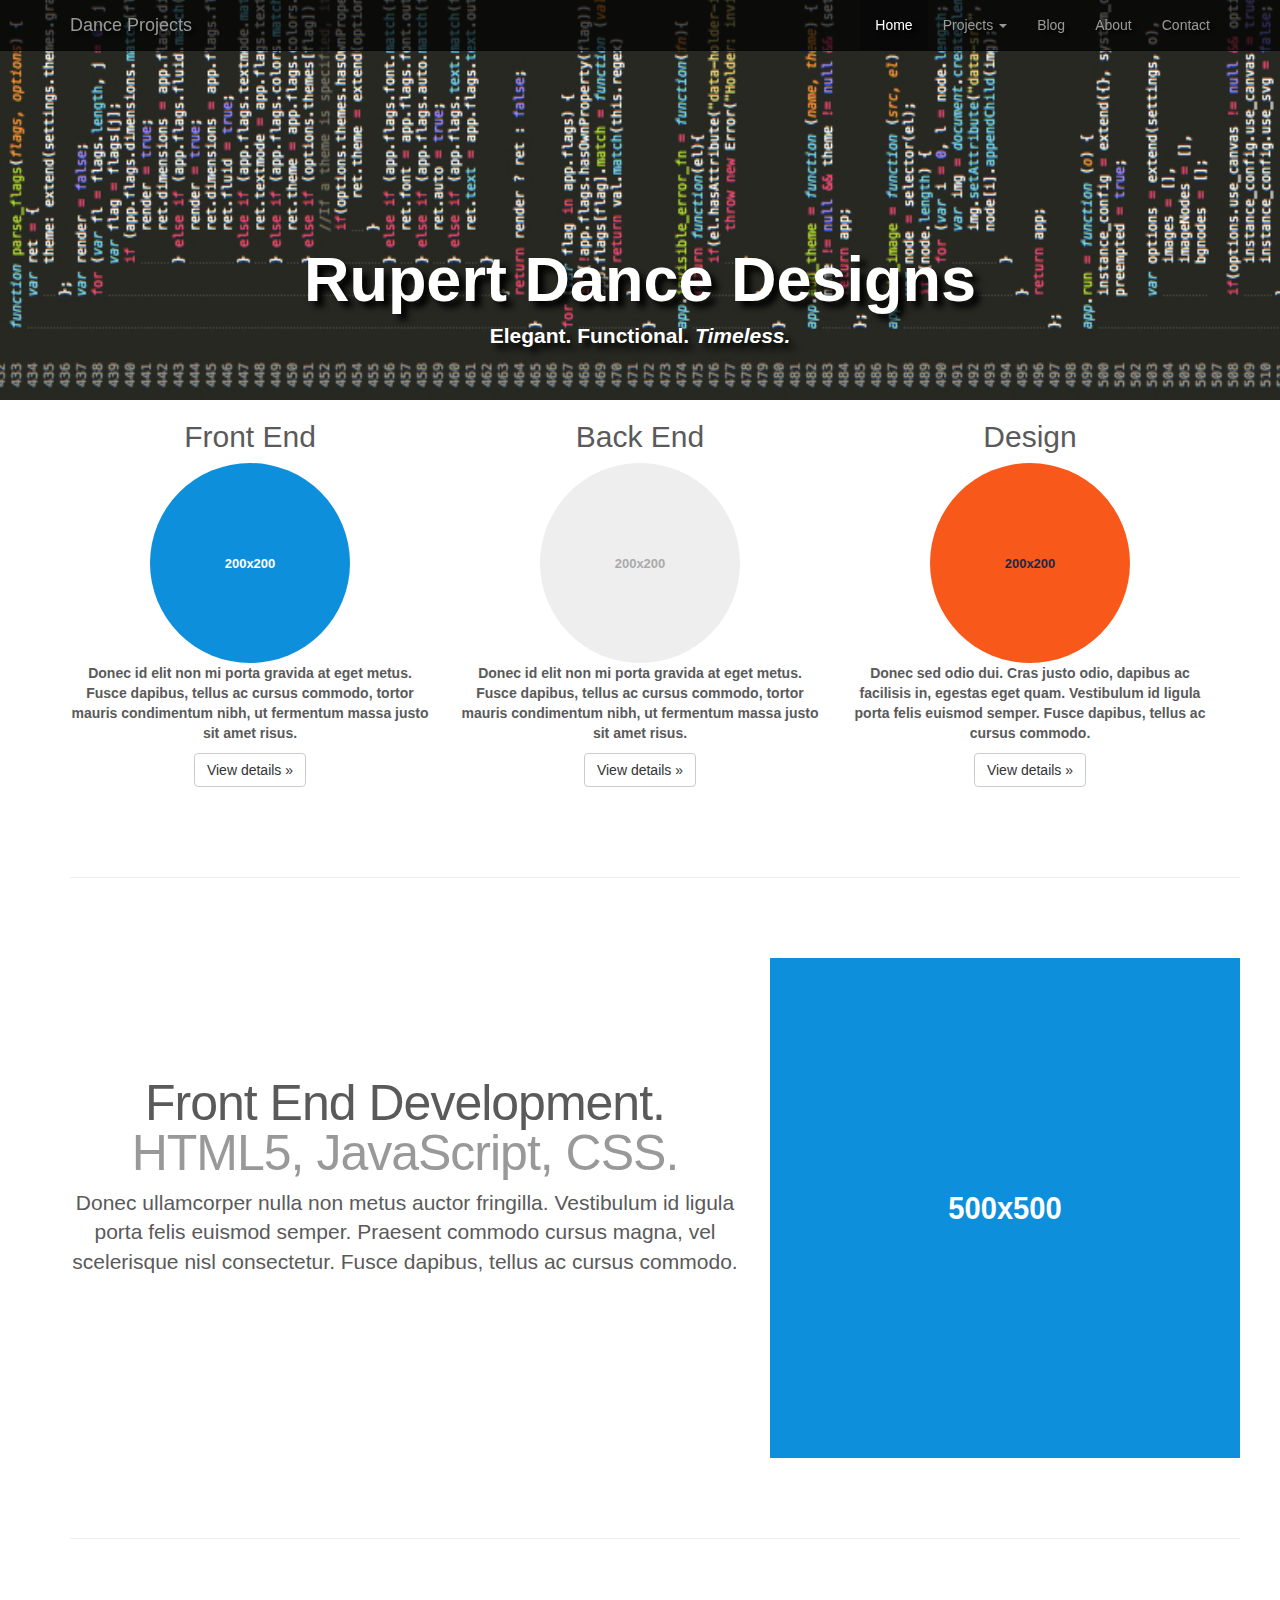
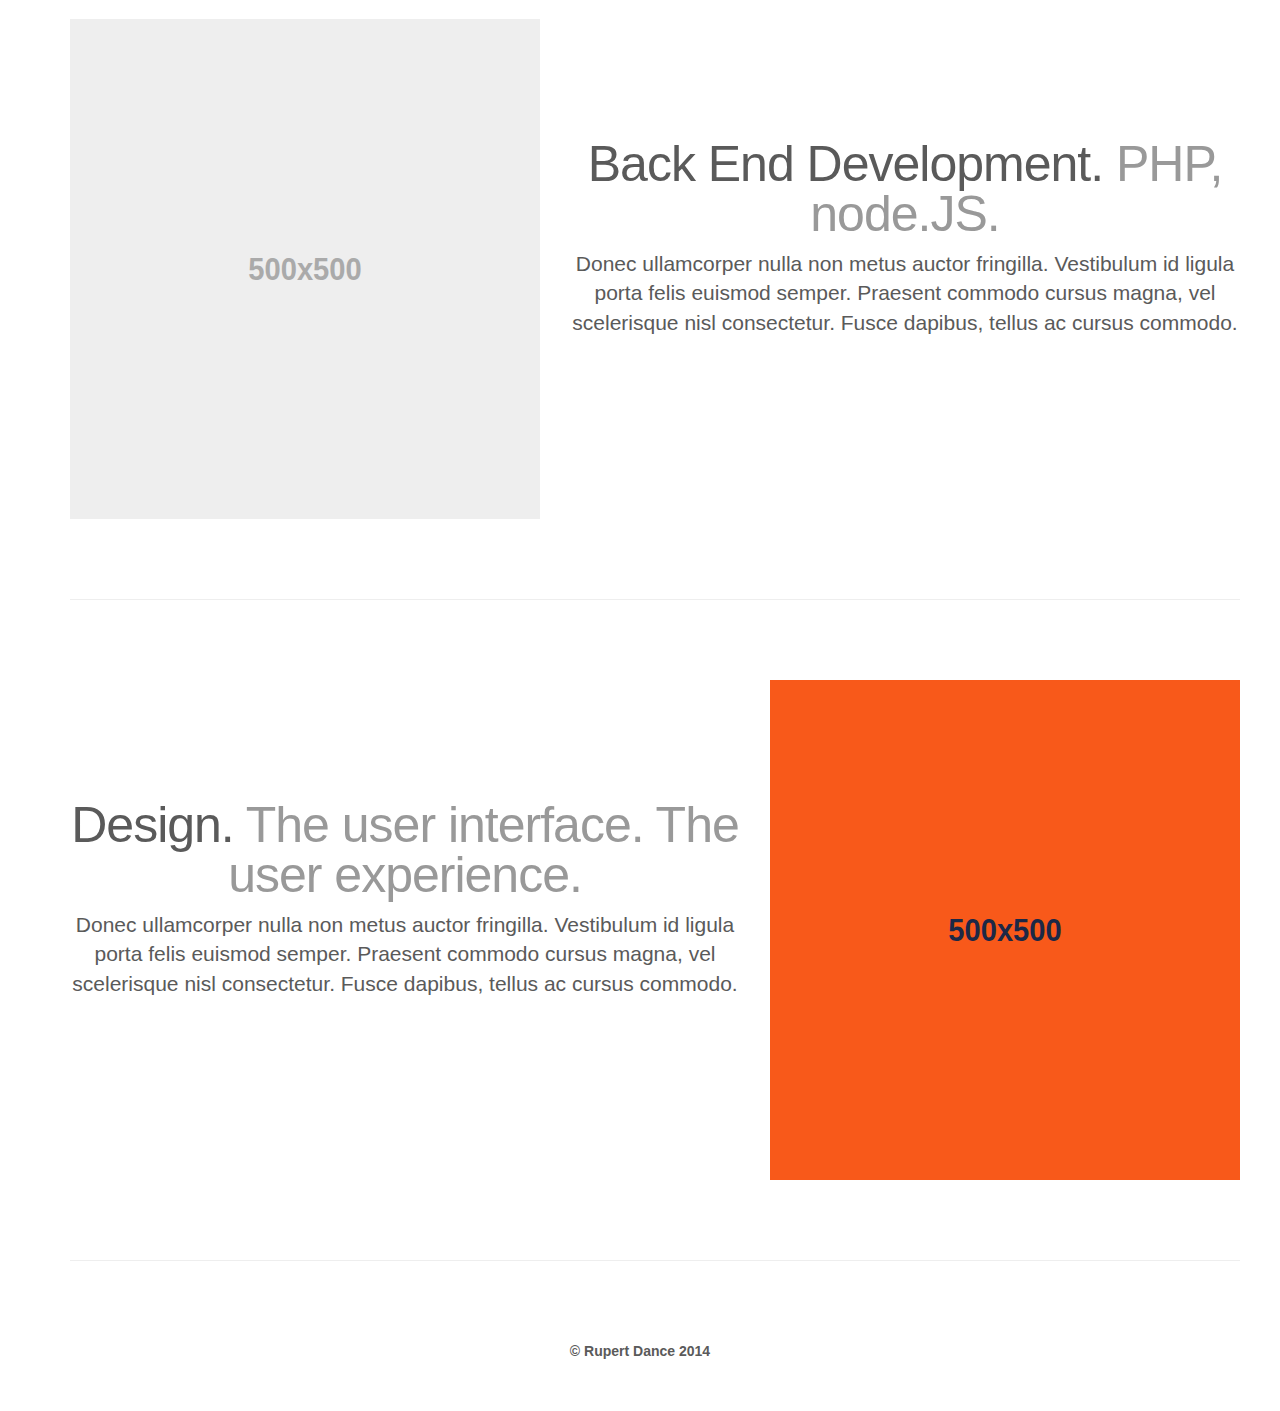
==== indexcaro.html @ cbc8a0eb "Initial Commit" ====
<!DOCTYPE html>
<html lang="en">
  <head>
    <meta charset="utf-8">
    <meta http-equiv="X-UA-Compatible" content="IE=edge">
    <meta name="viewport" content="width=device-width, initial-scale=1.0">
    <meta name="description" content="">
    <meta name="author" content="">
    <link rel="shortcut icon" href="../../docs-assets/ico/favicon.png">

    <title>Rupert Dance Designs</title>

    <!-- Bootstrap core CSS -->
    <link href="css/bootstrap.css" rel="stylesheet">

    <!-- Custom styles for this template -->
    <link href="css/jumbotron.css" rel="stylesheet">

    <!-- Just for debugging purposes. Don't actually copy this line! -->
    <!--[if lt IE 9]><script src="../../docs-assets/js/ie8-responsive-file-warning.js"></script><![endif]-->

    <!-- HTML5 shim and Respond.js IE8 support of HTML5 elements and media queries -->
    <!--[if lt IE 9]>
      <script src="https://oss.maxcdn.com/libs/html5shiv/3.7.0/html5shiv.js"></script>
      <script src="https://oss.maxcdn.com/libs/respond.js/1.3.0/respond.min.js"></script>
    <![endif]-->
  </head>

  <body>

    <div class="navbar navbar-fixed-top navbar-inverse" role="navigation">
      <div class = "container">

      <a href="#" class= "navbar-brand">Dance Projects</a>

      <button class = "navbar-toggle" data-toggle="collapse" data-target = ".navHeaderCollapse">
        <span class="icon-bar"></span>
        <span class="icon-bar"></span>
        <span class="icon-bar"></span>
      </button>

      <div class = "collapse navbar-collapse navHeaderCollapse">
        <ul class = "nav navbar-nav navbar-right">

          <li class="active"><a href="#">Home</a></li>
          <li class="dropdown">
            <a href="#" class="dropdown-toggle" data-toggle="dropdown">Projects <b class="caret"></b></a>
            <ul class="dropdown-menu">
              <li><a href="#">Beautiful website</a></li>
              <li><a href="#">Elegant program</a></li>
              <li><a href="#">Luscious design</a></li>
              <li><a href="#">Awe-inspiring webapp</a></li>

            </ul>
          </li>
          <li><a href="#">Blog</a></li>
          <li><a href="#">About</a></li>
          <li><a href="#">Contact</a></li>

        </ul>
      </div>
    </div>
    </div>

    <!-- Main jumbotron for a primary marketing message or call to action -->
    <div class="jumbotron text-center">
      <div class="container" id="headercont">
        <h1><strong> Rupert Dance Designs <strong></h1>
      <p>Elegant. Functional. <em>Timeless.</em> </p>

      </div>
    </div>

    <div class="container text-center">
      <!-- Example row of columns -->
      <div class="row">
        <div class="col-md-4">
          <h2>Front End</h2>
          <img class="img-circle" src="holder.js/200x200/sky">
          <p>Donec id elit non mi porta gravida at eget metus. Fusce dapibus, tellus ac cursus commodo, tortor mauris condimentum nibh, ut fermentum massa justo sit amet risus. </p>
          <p><a class="btn btn-default" href="#F" role="button">View details &raquo;</a></p>
        </div>
        <div class="col-md-4">
          <h2>Back End</h2>
          <img class="img-circle" src="holder.js/200x200/gray">
          <p>Donec id elit non mi porta gravida at eget metus. Fusce dapibus, tellus ac cursus commodo, tortor mauris condimentum nibh, ut fermentum massa justo sit amet risus. </p>
          <p><a class="btn btn-default" href="#B" role="button">View details &raquo;</a></p>
       </div>
        <div class="col-md-4">
          <h2>Design</h2>
          <img class="img-circle" src="holder.js/200x200/lava">
          <p>Donec sed odio dui. Cras justo odio, dapibus ac facilisis in, egestas eget quam. Vestibulum id ligula porta felis euismod semper. Fusce dapibus, tellus ac cursus commodo.</p>
          <p><a class="btn btn-default" href="#D" role="button">View details &raquo;</a></p>
        </div>
      </div>


      <div class="container marketing">

        <hr class="featurette-divider" id="F" >

      <div class="row featurette">
        <div class="col-md-7">
          <h2 class="featurette-heading">Front End Development. <span class="text-muted">HTML5, JavaScript, CSS. </span></h2>
          <p class="lead">Donec ullamcorper nulla non metus auctor fringilla. Vestibulum id ligula porta felis euismod semper. Praesent commodo cursus magna, vel scelerisque nisl consectetur. Fusce dapibus, tellus ac cursus commodo.</p>
        </div>
        <div class="col-md-5">
          <img class="featurette-image img-responsive" data-src="holder.js/500x500/sky" alt="Generic placeholder image">
        </div>
      </div>

      <hr class="featurette-divider" id="B">

      <div class="row featurette">
        <div class="col-md-5">
          <img class="featurette-image img-responsive" data-src="holder.js/500x500/gray" alt="Generic placeholder image">
        </div>
        <div class="col-md-7">
          <h2 class="featurette-heading">Back End Development. <span class="text-muted">PHP, node.JS.</span></h2>
          <p class="lead">Donec ullamcorper nulla non metus auctor fringilla. Vestibulum id ligula porta felis euismod semper. Praesent commodo cursus magna, vel scelerisque nisl consectetur. Fusce dapibus, tellus ac cursus commodo.</p>
        </div>
      </div>


      <hr class="featurette-divider" id="D">

      <div class="row featurette" >
        <div class="col-md-7">
          <h2 class="featurette-heading">Design. <span class="text-muted">The user interface. The user experience.</span></h2>
          <p class="lead">Donec ullamcorper nulla non metus auctor fringilla. Vestibulum id ligula porta felis euismod semper. Praesent commodo cursus magna, vel scelerisque nisl consectetur. Fusce dapibus, tellus ac cursus commodo.</p>
        </div>
        <div class="col-md-5">
          <img class="featurette-image img-responsive" data-src="holder.js/500x500/lava" alt="Generic placeholder image">
        </div>
      </div>

      <hr class="featurette-divider">


      </div>

      <footer>
        <p>&copy; Rupert Dance 2014</p>
      </footer>
    </div> <!-- /container -->


    <!-- Bootstrap core JavaScript
    ================================================== -->
    <!-- Placed at the end of the document so the pages load faster -->
    <script src="https://code.jquery.com/jquery-1.10.2.min.js"></script>
    <script src="js/bootstrap.min.js"></script>
    <script src="js/holder.js"></script>
  </body>
</html>
---- css/jumbotron.css ----
/* Move down content because we have a fixed navbar that is 50px tall */


.jumbotron {
    margin-top: -50px;
    margin-bottom: 0px;
    background-image: url('../images/sublime2.jpg');
    height: 400px;
    background-position: 0% 100%;
    background-size: cover;
    background-repeat: no-repeat;
    color: white;
    text-shadow: black 0.3em 0.3em 0.3em;
}

/* GLOBAL STYLES
-------------------------------------------------- */
/* Padding below the footer and lighter body text */

body {
  padding-bottom: 40px;
  padding-top: 50px;
  color: #5a5a5a;
}

#headercont{
	margin-top: 180px;
}

/* CUSTOMIZE THE NAVBAR
-------------------------------------------------- */

/* Special class on .container surrounding .navbar, used for positioning it into place. */
.navbar-wrapper {
  position: absolute;
  top: 0;
  left: 0;
  right: 0;
  z-index: 20;
}

.navbar-inverse {
	text-shadow: black 0.3em 0.3em 0.3em;
	background-color: rgba(0,0,0,0.7);
}

/* Flip around the padding for proper display in narrow viewports */
.navbar-wrapper .container {
  padding-left: 0;
  padding-right: 0;
}
.navbar-wrapper .navbar {
  padding-left: 15px;
  padding-right: 15px;
}


/* CUSTOMIZE THE CAROUSEL
-------------------------------------------------- */

/* Carousel base class */
.carousel {
  height: 500px;
  margin-bottom: 60px;
}
/* Since positioning the image, we need to help out the caption */
.carousel-caption {
  z-index: 10;
}

/* Declare heights because of positioning of img element */
.carousel .item {
  height: 500px;
  background-color: #777;
}
.carousel-inner > .item > img {
  position: absolute;
  top: 0;
  left: 0;
  min-width: 100%;
  height: 500px;
}



/* MARKETING CONTENT
-------------------------------------------------- */

/* Pad the edges of the mobile views a bit */
.marketing {
  padding-left: 15px;
  padding-right: 15px;
}

/* Center align the text within the three columns below the carousel */
.marketing .col-lg-4 {
  text-align: center;
  margin-bottom: 20px;
}
.marketing h2 {
  font-weight: normal;
}
.marketing .col-lg-4 p {
  margin-left: 10px;
  margin-right: 10px;
}


/* Featurettes
------------------------- */

.featurette-divider {
  margin: 80px 0; /* Space out the Bootstrap <hr> more */
}

/* Thin out the marketing headings */
.featurette-heading {
  font-weight: 300;
  line-height: 1;
  letter-spacing: -1px;
}



/* RESPONSIVE CSS
-------------------------------------------------- */

@media (min-width: 768px) {

  /* Remove the edge padding needed for mobile */
  .marketing {
    padding-left: 0;
    padding-right: 0;
  }

  /* Navbar positioning foo */
  .navbar-wrapper {
    margin-top: 20px;
  }
  .navbar-wrapper .container {
    padding-left:  15px;
    padding-right: 15px;
  }
  .navbar-wrapper .navbar {
    padding-left:  0;
    padding-right: 0;
  }

  /* The navbar becomes detached from the top, so we round the corners */
  .navbar-wrapper .navbar {
    border-radius: 4px;
  }

  /* Bump up size of carousel content */
  .carousel-caption p {
    margin-bottom: 20px;
    font-size: 21px;
    line-height: 1.4;
  }

  .featurette-heading {
    font-size: 50px;
  }

}

@media (min-width: 992px) {
  .featurette-heading {
    margin-top: 120px;
  }
}
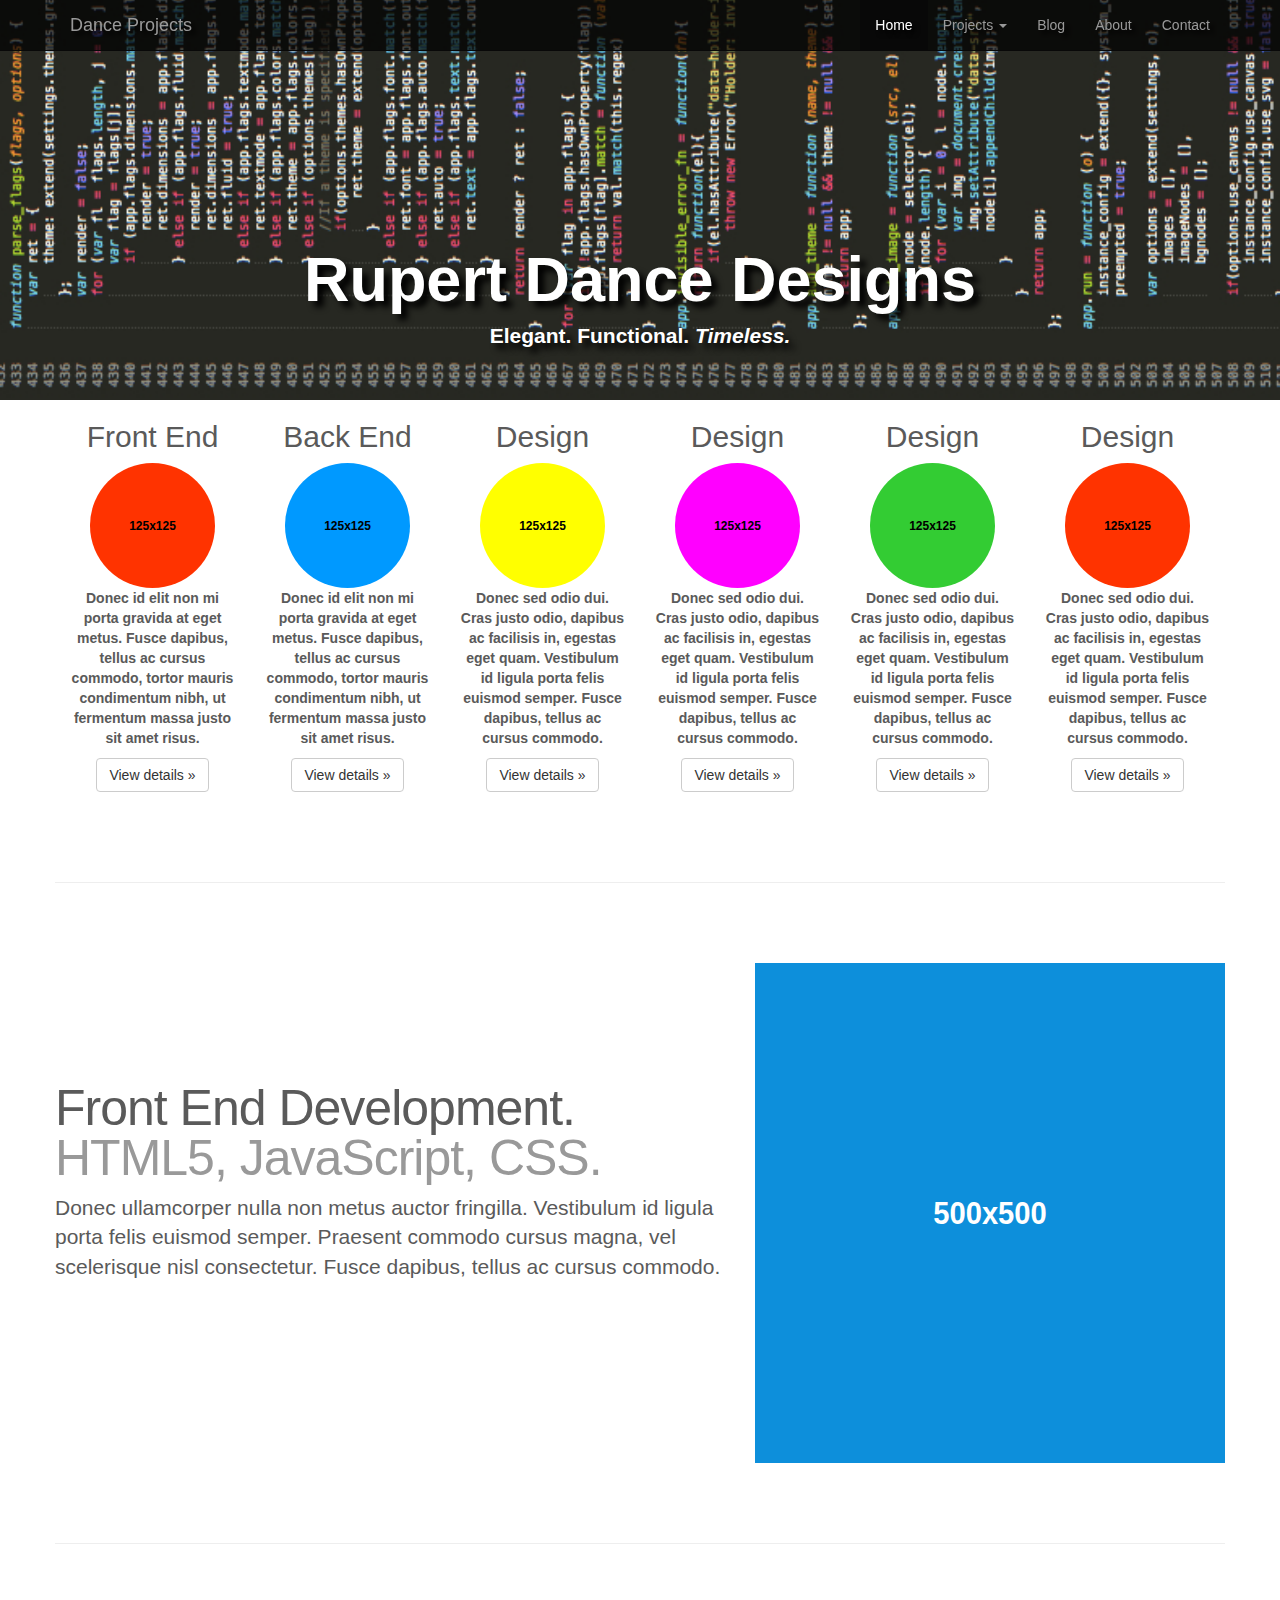
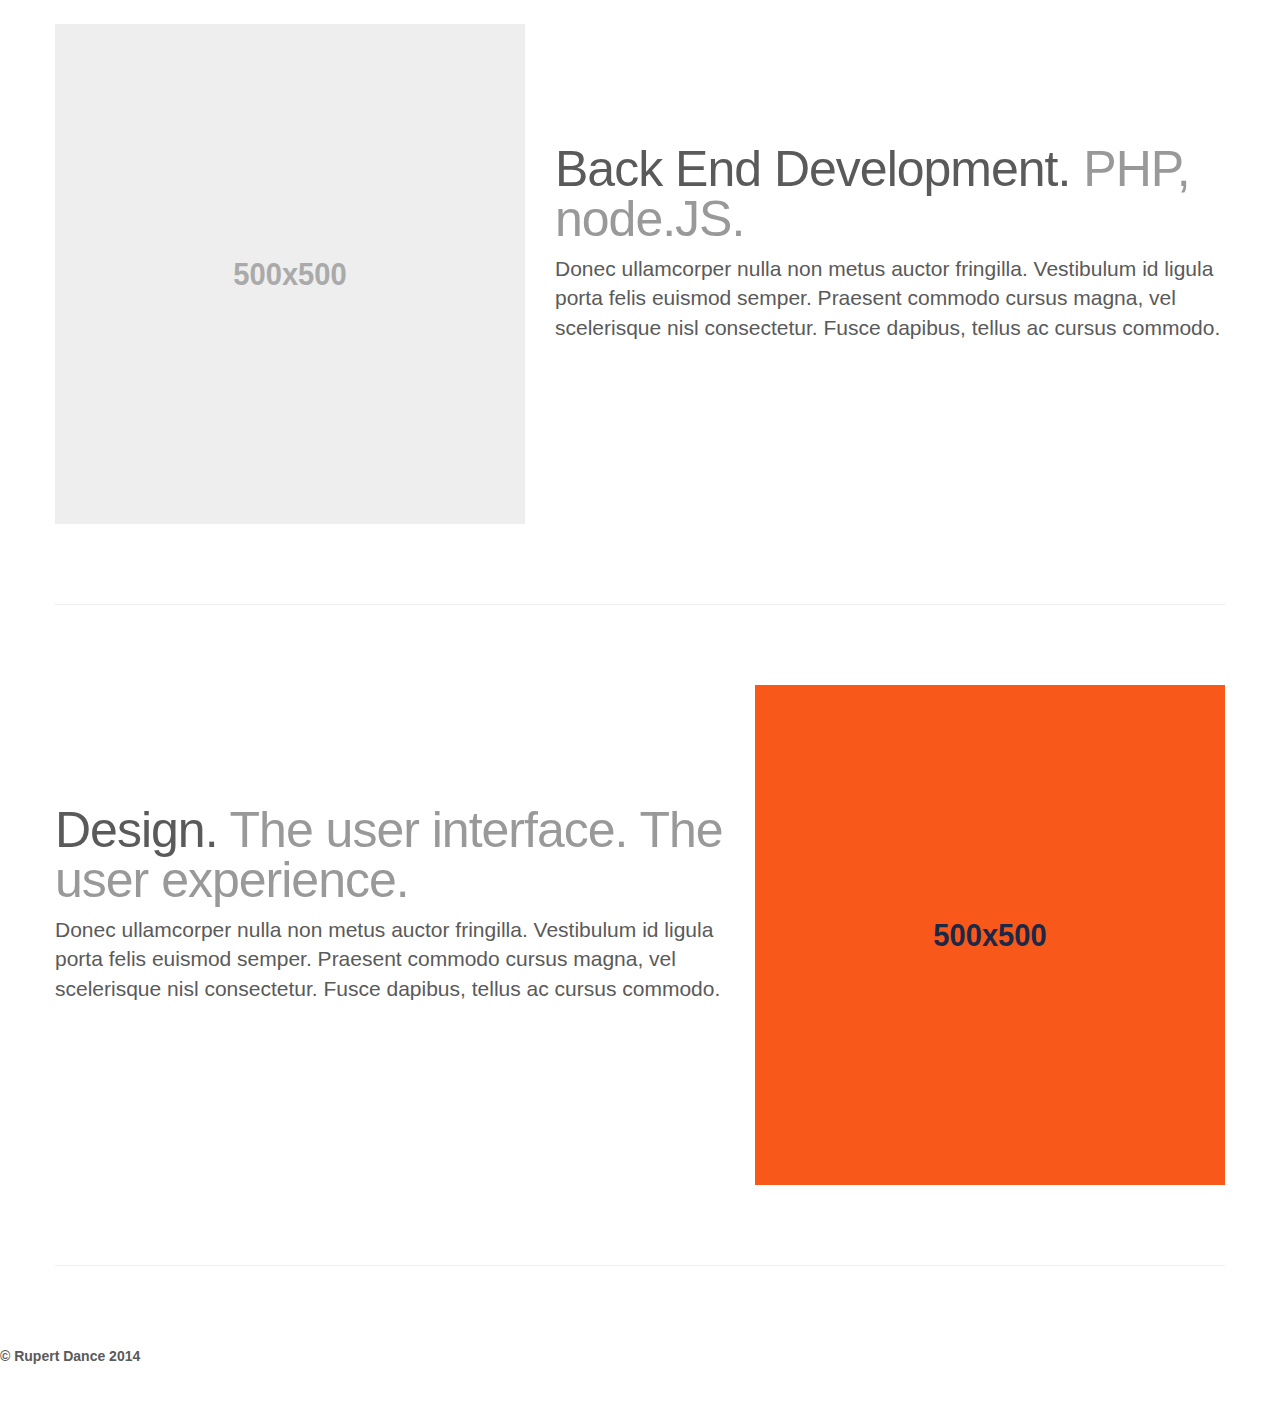
==== commit cb45871e: "updated row to 6, colours" ====
--- a/indexcaro.html
+++ b/indexcaro.html
@@ -75,25 +75,56 @@
     <div class="container text-center">
       <!-- Example row of columns -->
       <div class="row">
-        <div class="col-md-4">
+
+        <div class="col-md-2">
           <h2>Front End</h2>
-          <img class="img-circle" src="holder.js/200x200/sky">
+          <img class="img-circle" src="holder.js/125x125/#FF3300:#000">
           <p>Donec id elit non mi porta gravida at eget metus. Fusce dapibus, tellus ac cursus commodo, tortor mauris condimentum nibh, ut fermentum massa justo sit amet risus. </p>
           <p><a class="btn btn-default" href="#F" role="button">View details &raquo;</a></p>
         </div>
-        <div class="col-md-4">
+
+        <div class="col-md-2">
           <h2>Back End</h2>
-          <img class="img-circle" src="holder.js/200x200/gray">
+          <img class="img-circle" src="holder.js/125x125/#0099FF:#000">
           <p>Donec id elit non mi porta gravida at eget metus. Fusce dapibus, tellus ac cursus commodo, tortor mauris condimentum nibh, ut fermentum massa justo sit amet risus. </p>
           <p><a class="btn btn-default" href="#B" role="button">View details &raquo;</a></p>
        </div>
-        <div class="col-md-4">
+
+        <div class="col-md-2">
           <h2>Design</h2>
-          <img class="img-circle" src="holder.js/200x200/lava">
+          <img class="img-circle" src="holder.js/125x125/#FFFF00:#000">
           <p>Donec sed odio dui. Cras justo odio, dapibus ac facilisis in, egestas eget quam. Vestibulum id ligula porta felis euismod semper. Fusce dapibus, tellus ac cursus commodo.</p>
           <p><a class="btn btn-default" href="#D" role="button">View details &raquo;</a></p>
         </div>
-      </div>
+
+        <div class="col-md-2">
+          <h2>Design</h2>
+          <img class="img-circle" src="holder.js/125x125/#FF00FF:#000">
+          <p>Donec sed odio dui. Cras justo odio, dapibus ac facilisis in, egestas eget quam. Vestibulum id ligula porta felis euismod semper. Fusce dapibus, tellus ac cursus commodo.</p>
+          <p><a class="btn btn-default" role="button">View details &raquo;</a></p>
+        </div>
+
+        <div class="col-md-2">
+          <h2>Design</h2>
+          <img class="img-circle" src="holder.js/125x125/#33CC33:#000">
+          <p>Donec sed odio dui. Cras justo odio, dapibus ac facilisis in, egestas eget quam. Vestibulum id ligula porta felis euismod semper. Fusce dapibus, tellus ac cursus commodo.</p>
+          <p><a class="btn btn-default" role="button">View details &raquo;</a></p>
+        </div>
+
+        <div class="col-md-2">
+          <h2>Design</h2>
+          <img class="img-circle" src="holder.js/125x125/#FF3300:#000">
+          <p>Donec sed odio dui. Cras justo odio, dapibus ac facilisis in, egestas eget quam. Vestibulum id ligula porta felis euismod semper. Fusce dapibus, tellus ac cursus commodo.</p>
+          <p><a class="btn btn-default" role="button">View details &raquo;</a></p>
+        </div>
+
+
+
+
+
+        </div>
+      </div> 
+      <!-- END OF ROWS -->
 
 
       <div class="container marketing">
